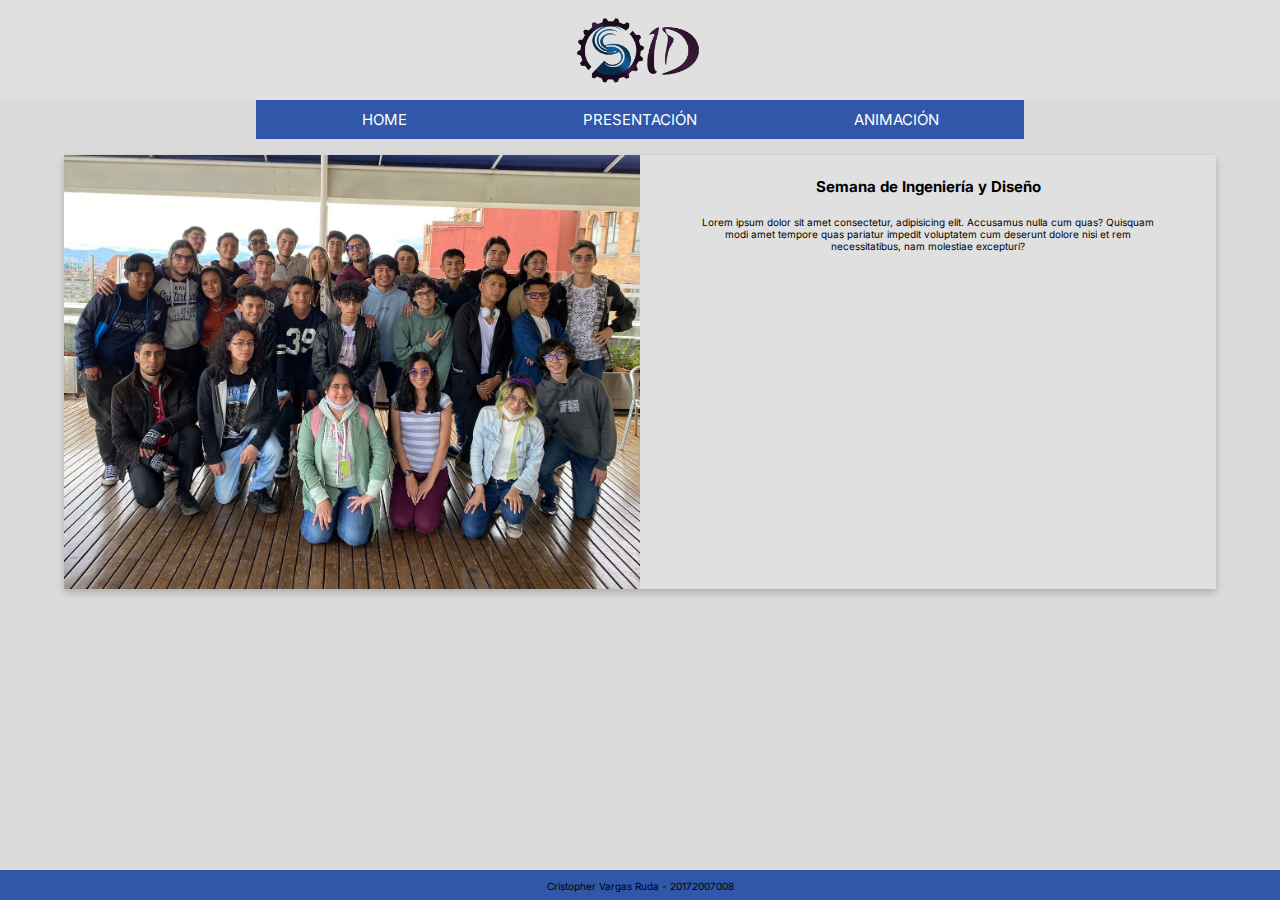
==== Proyecto Final/index.html @ 9082e876 "first commit" ====
<!DOCTYPE html>
<html lang="en">

<head>
    <meta charset="UTF-8">
    <meta http-equiv="X-UA-Compatible" content="IE=edge">
    <meta name="viewport" content="width=device-width, initial-scale=1.0">
    <link rel="stylesheet" href="styles/style.css">
    <script src="js/index.js"></script>
    <title>SID</title>
</head>

<body>
    <!--HEADER-->
    <header>
        <div class="logo">
            <img src="img/LogoSid.png" alt="Logo del sid">
        </div>
    </header>

    <!--Navegación-->

    <nav class="nav">
        <ul class="nav-menu">
            <li class="nav-menu-item link-1">
                <a href="#" class="nav-menu-link nav-link" onclick="mostrarVista1();">Home</a>
            </li>
            <li class="nav-menu-item link-2">
                <a href="#" class="nav-menu-link nav-link" onclick="mostrarVista2();">Presentación</a>
            </li>
            <li class="nav-menu-item link-3">
                <a href="#" class="nav-menu-link nav-link" onclick="mostrarVista3();">Animación</a>
            </li>
        </ul>
    </nav>

    <!--Vistas-->
    <div class="content">
        <div class="vistas">

            <!--Vista 1-->
            <div class="vista vista-1" id="vista-1">
                <div class="vista-1-content vista-content">
                    <div class="v1-image">
                        <img src="img/Home.jpeg" alt="Imagen Home">
                    </div>
                    <div class="v1-text">
                        <div class="v1-title">
                            <H2>Semana de Ingeniería y Diseño</H2>
                        </div>
                        <div class="v1-paragraph">
                            <p>Lorem ipsum dolor sit amet consectetur, adipisicing elit. Accusamus nulla cum quas? Quisquam modi amet tempore quas pariatur impedit voluptatem cum deserunt dolore nisi et rem necessitatibus, nam molestiae excepturi?</p>
                        </div>
                    </div>
                </div>
            </div>

            <!--Vista 2-->
            <div class="vista vista-2" id="vista-2">
                <div class="vista-2-content vista-content">
                    
                </div>
            </div>

            <!--Vista 3-->
            <div class="vista vista-3" id="vista-3">
                <div class="vista-3-content vista-content">
                    
                </div>
            </div>
        </div>
    </div>

    <!--FOOTER-->
    <footer>
        <p>Cristopher Vargas Ruda - 20172007008</p>
    </footer>
</body>

</html>
---- Proyecto Final/styles/style.css ----
@import url('https://fonts.googleapis.com/css2?family=Inter:wght@400;700&display=swap');

body {
    /* Fuentes */

    /* Colores primarios */

    --Red: hsl(0, 78%, 62%);
    --Gray: #dbdbdb;
    --Orange: hsl(29, 96%, 53%);
    --Blue: hsl(212, 86%, 59%);
    --DarkBlue: #2B4E98;

    /* Colores neutrales */
    --very-dark-blue: #3057aa;
    --grayish-blue: hsl(240, 1%, 85%);
    --very-ligh-gray: hsl(0, 0%, 88%);

    /*Font*/
    font-family: 'Inter', sans-serif;
    font-size: 10px;

    background-color: var(--Gray);    
    margin: 0;
    text-align: center;
    align-content: center;
}

header, footer {
    width: 100%;
    margin: 0;
}

header {
    position: absolute;
    background-color: var(--very-ligh-gray);
    height: 100px;
}

footer {
    position: fixed;
    height: 30px;
    background-color: var(--very-dark-blue);
    bottom: 0;
    padding: 0%;  
    margin-top: 30px;  
}

.logo {
    width: 50%;
    margin: auto;
    padding: 15px;
    text-align: center;
}

.logo img {
    height: 70px;
    margin: auto;
}

.nav { 
    position: absolute;
    display: flex;
    margin-top: 100px;
    background-color: var(--very-dark-blue);        
    padding: 0;
    justify-content: center;        
    box-sizing: border-box; 
}


.nav-link {
    color: white;
    text-decoration: none;    
}

.nav-menu {
    display: grid;
    list-style: none;
    padding: 0;
    width: 100%; 
}

.nav-menu-item {      
    text-transform: uppercase;
}

.nav-menu-link {
    padding: 10px 15px;
    border-radius: 3px;  
}
           
.nav-menu-link:hover{
    background-color: var(--very-ligh-gray);
    transition: 0.5s;
    color: black;
}

@media(min-width: 670px) {
    .nav {
        width: 60%;
        margin-left: 20%;
    }    

    .nav-menu-item {    
        font-size: 15px; 
    }
    
    .nav-menu {
        grid-template-columns: 1fr 1fr 1fr;   
    }    
}

@media(max-width: 670px) {
    .nav {
        width: 60%;
        margin-left: 20%;
    }

    .nav-menu-item {    
        font-size: 10px; 
    }
        
    .nav-menu {
        grid-template-columns: 1fr 1fr 1fr;
    }

    footer {
        font-size: 9px;
    }
}

@media(max-width: 420px) {
    .nav {
        width: min-content;
        margin-left: 30%;
        margin-top: 100px;        
    }   

    .nav-menu-item {    
        font-size: 10px; 
    } 
    
    .nav-menu {
        grid-template-rows: 1fr 1fr 1fr;
    }
    
    .nav-menu-item {    
        margin: 8px;
    }

    .link-1 {
        grid-row-start: 1;
    }

    .link-2 {
        grid-row-start: 2;
    }

    .link-3 {
        grid-row-start: 3;
    }

    footer {
        font-size: 8px;
    }
}

/* -------------------------------- Contenido ------------------------------------*/

.content {
    position: absolute;  
    margin-left: 5%;
    width: 90%;
    margin-top: 155px;
    background-color: var(--very-ligh-gray); 
}

.vistas {
    position: relative;
    width: 100%; 
    margin-bottom: 30px;  
}

.vista {
    position: absolute;
    margin: auto;
    box-sizing: border-box;
    background-color: var(--very-ligh-gray); 
    box-shadow: 0 4px 8px 0 rgba(0, 0, 0, 0.2);
}

@media(max-width: 670px) {
    .content {
        margin-top: 150px;
    }
}

@media(max-width: 420px) {
    .content {
        margin-top: 220px;
    }
}

/* !!! Vista 1 !!! ----------------------------------------------------------------*/


.v1-image {
    width: 100%;
}

.v1-image img {
    width: 100%;
}

.v1-text {
    padding: 10%;
    padding-top: 10px;
    background-color: var(--very-ligh-gray); 
}

.v1-title {
    text-align: center;
    margin-bottom: 20px;
}

.v1-paragraph {
    text-align: center;
}

.v1-image {
    height: auto;
}

.v1-text {
    text-align: center;
    padding-bottom: 30px;
}


@media(min-width: 600px) {    
    .vista-1-content {
        display: grid;
        grid-template-columns: 1fr 1fr;
        grid-template-rows: 1fr;
    }

    .v1-image {
        grid-column-start: 1;
        grid-row-start: 1;
    }

    .v1-text {
        grid-column-start: 2;
        grid-row-start: 1;
    }

    .v1-image img {
        height: 100%;
    }
}


/* !!! Vista 2 !!! ----------------------------------------------------------------*/

.vista-2 {
    display: none;
}

@media(min-width: 670px) {
    
}

@media(max-width: 670px) {
    
}

@media(max-width: 420px) {
    
}

/* !!! Vista 3 !!! ----------------------------------------------------------------*/

.vista-3 {
    display: none;
}

@media(min-width: 670px) {
    
}

@media(max-width: 670px) {
    
}

@media(max-width: 420px) {
    
}
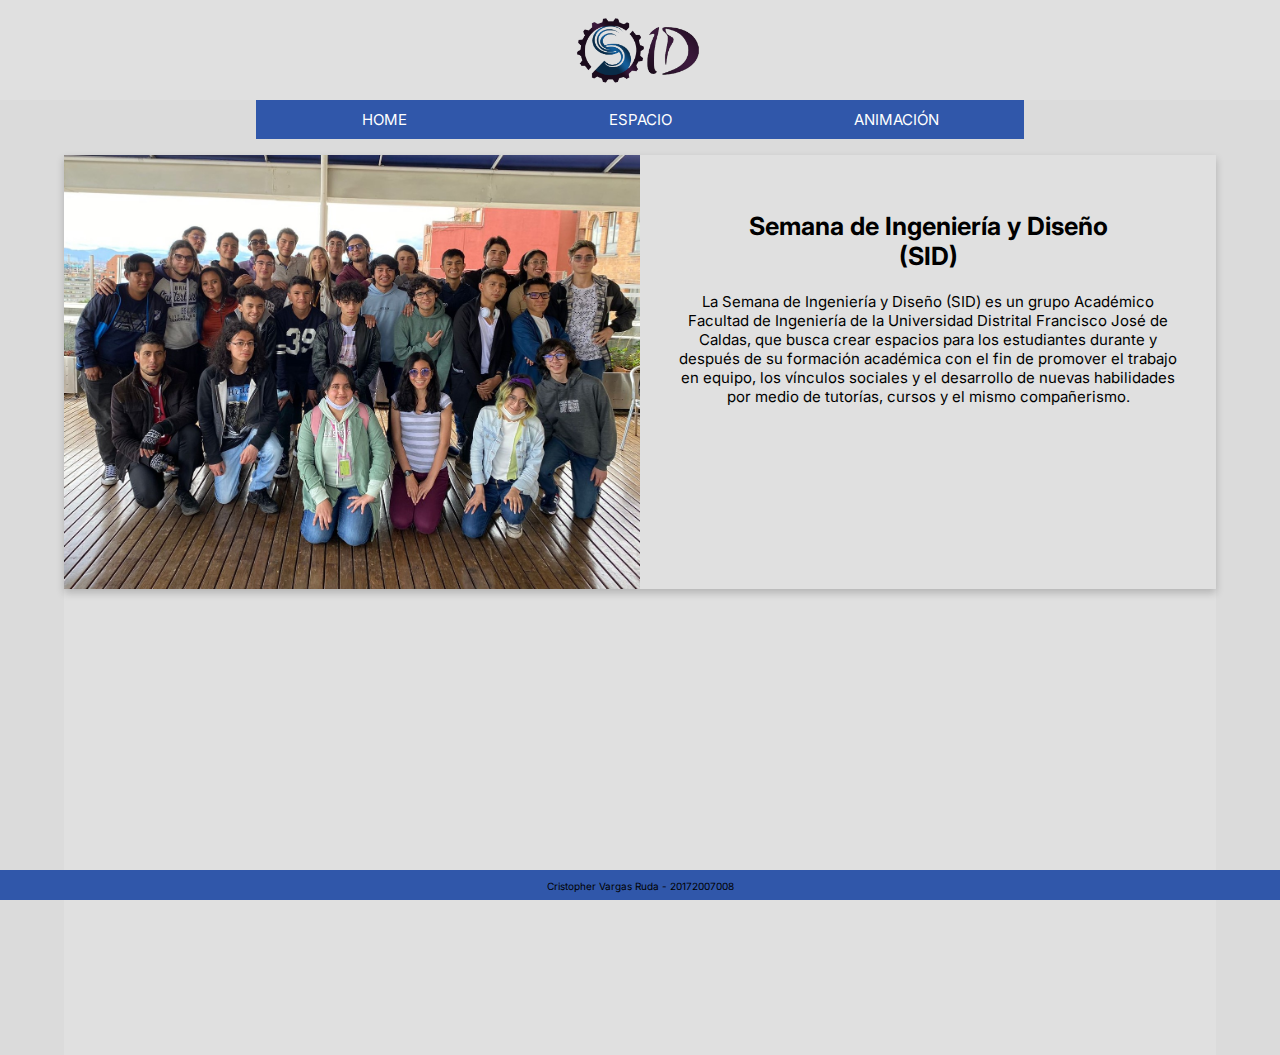
==== commit 2a565e72: "Cambios vista 1 y se agrega la Vista 2" ====
--- a/Proyecto Final/index.html
+++ b/Proyecto Final/index.html
@@ -26,7 +26,7 @@
                 <a href="#" class="nav-menu-link nav-link" onclick="mostrarVista1();">Home</a>
             </li>
             <li class="nav-menu-item link-2">
-                <a href="#" class="nav-menu-link nav-link" onclick="mostrarVista2();">Presentación</a>
+                <a href="#" class="nav-menu-link nav-link" onclick="mostrarVista2();">Espacio</a>
             </li>
             <li class="nav-menu-item link-3">
                 <a href="#" class="nav-menu-link nav-link" onclick="mostrarVista3();">Animación</a>
@@ -46,10 +46,17 @@
                     </div>
                     <div class="v1-text">
                         <div class="v1-title">
-                            <H2>Semana de Ingeniería y Diseño</H2>
+                            <H2>Semana de Ingeniería y Diseño <br> (SID)</H2>
                         </div>
                         <div class="v1-paragraph">
-                            <p>Lorem ipsum dolor sit amet consectetur, adipisicing elit. Accusamus nulla cum quas? Quisquam modi amet tempore quas pariatur impedit voluptatem cum deserunt dolore nisi et rem necessitatibus, nam molestiae excepturi?</p>
+                            <p>
+                                La Semana de Ingeniería y Diseño (SID) es un grupo Académico Facultad 
+                                de Ingeniería de la Universidad Distrital Francisco José de Caldas, 
+                                que busca crear espacios para los estudiantes durante y después de 
+                                su formación académica con el fin de promover el trabajo en equipo, 
+                                los vínculos sociales y el desarrollo de nuevas habilidades por medio 
+                                de tutorías, cursos y el mismo compañerismo.
+                            </p>
                         </div>
                     </div>
                 </div>
@@ -58,7 +65,45 @@
             <!--Vista 2-->
             <div class="vista vista-2" id="vista-2">
                 <div class="vista-2-content vista-content">
-                    
+                    <div class="card1 card">
+                        <div class="face face-front ffc1"></div>
+                        <div class="face face-back fbc1">
+                            <h3>Academico</h3>
+                            <p>
+                                El SID brinda un espacio para realizar trabajos y asistir a clases virtuales.
+                            </p>
+                        </div>
+                    </div>
+
+                    <div class="card2 card">
+                        <div class="face face-front ffc2"></div>
+                        <div class="face face-back fbc2">
+                            <h3>Esparcimiento</h3>
+                            <p>
+                                Podrás encontrar juegos para entretenerte y despejarte del estrés académico.
+                            </p>
+                        </div>
+                    </div>
+
+                    <div class="card3 card">
+                        <div class="face face-front ffc3"></div>
+                        <div class="face face-back fbc3">
+                            <h3>Música</h3>
+                            <p>
+                                Encontraras dos guitarras para practicar y compartir tus habilidades musicales.
+                            </p>
+                        </div>
+                    </div>
+
+                    <div class="card4 card">
+                        <div class="face face-front ffc4"></div>
+                        <div class="face face-back fbc4">
+                            <h3>Microondas</h3>
+                            <p>
+                                Por la cómoda suma de 200 pesos podrás calentar tu almuerzo en el microondas.
+                            </p>
+                        </div>
+                    </div>
                 </div>
             </div>
 
--- a/Proyecto Final/styles/style.css
+++ b/Proyecto Final/styles/style.css
@@ -7,26 +7,28 @@
 
     --Red: hsl(0, 78%, 62%);
     --Gray: #dbdbdb;
+    --Gray2: #c0bfbf;
     --Orange: hsl(29, 96%, 53%);
     --Blue: hsl(212, 86%, 59%);
     --DarkBlue: #2B4E98;
 
     /* Colores neutrales */
     --very-dark-blue: #3057aa;
-    --grayish-blue: hsl(240, 1%, 85%);
+    --very-dark-gray: hsl(0, 0%, 62%);
     --very-ligh-gray: hsl(0, 0%, 88%);
 
     /*Font*/
     font-family: 'Inter', sans-serif;
     font-size: 10px;
 
-    background-color: var(--Gray);    
+    background-color: var(--Gray);
     margin: 0;
     text-align: center;
     align-content: center;
 }
 
-header, footer {
+header,
+footer {
     width: 100%;
     margin: 0;
 }
@@ -42,8 +44,7 @@
     height: 30px;
     background-color: var(--very-dark-blue);
     bottom: 0;
-    padding: 0%;  
-    margin-top: 30px;  
+    padding: 0%;
 }
 
 .logo {
@@ -58,39 +59,39 @@
     margin: auto;
 }
 
-.nav { 
+.nav {
     position: absolute;
     display: flex;
     margin-top: 100px;
-    background-color: var(--very-dark-blue);        
+    background-color: var(--very-dark-blue);
     padding: 0;
-    justify-content: center;        
-    box-sizing: border-box; 
+    justify-content: center;
+    box-sizing: border-box;
 }
 
 
 .nav-link {
     color: white;
-    text-decoration: none;    
+    text-decoration: none;
 }
 
 .nav-menu {
     display: grid;
     list-style: none;
     padding: 0;
-    width: 100%; 
-}
-
-.nav-menu-item {      
+    width: 100%;
+}
+
+.nav-menu-item {
     text-transform: uppercase;
 }
 
 .nav-menu-link {
     padding: 10px 15px;
-    border-radius: 3px;  
-}
-           
-.nav-menu-link:hover{
+    border-radius: 3px;
+}
+
+.nav-menu-link:hover {
     background-color: var(--very-ligh-gray);
     transition: 0.5s;
     color: black;
@@ -100,15 +101,15 @@
     .nav {
         width: 60%;
         margin-left: 20%;
-    }    
-
-    .nav-menu-item {    
-        font-size: 15px; 
-    }
-    
+    }
+
+    .nav-menu-item {
+        font-size: 15px;
+    }
+
     .nav-menu {
-        grid-template-columns: 1fr 1fr 1fr;   
-    }    
+        grid-template-columns: 1fr 1fr 1fr;
+    }
 }
 
 @media(max-width: 670px) {
@@ -117,10 +118,10 @@
         margin-left: 20%;
     }
 
-    .nav-menu-item {    
-        font-size: 10px; 
-    }
-        
+    .nav-menu-item {
+        font-size: 10px;
+    }
+
     .nav-menu {
         grid-template-columns: 1fr 1fr 1fr;
     }
@@ -134,18 +135,18 @@
     .nav {
         width: min-content;
         margin-left: 30%;
-        margin-top: 100px;        
-    }   
-
-    .nav-menu-item {    
-        font-size: 10px; 
-    } 
-    
+        margin-top: 100px;
+    }
+
+    .nav-menu-item {
+        font-size: 10px;
+    }
+
     .nav-menu {
         grid-template-rows: 1fr 1fr 1fr;
     }
-    
-    .nav-menu-item {    
+
+    .nav-menu-item {
         margin: 8px;
     }
 
@@ -169,24 +170,26 @@
 /* -------------------------------- Contenido ------------------------------------*/
 
 .content {
-    position: absolute;  
+    position: absolute;
     margin-left: 5%;
+    height: 100%;
     width: 90%;
     margin-top: 155px;
-    background-color: var(--very-ligh-gray); 
+    background-color: var(--very-ligh-gray);
 }
 
 .vistas {
     position: relative;
-    width: 100%; 
-    margin-bottom: 30px;  
+    width: 100%;
+    margin-bottom: 30px;
 }
 
 .vista {
     position: absolute;
     margin: auto;
+    padding: 0;
     box-sizing: border-box;
-    background-color: var(--very-ligh-gray); 
+    background-color: var(--very-ligh-gray);
     box-shadow: 0 4px 8px 0 rgba(0, 0, 0, 0.2);
 }
 
@@ -216,7 +219,7 @@
 .v1-text {
     padding: 10%;
     padding-top: 10px;
-    background-color: var(--very-ligh-gray); 
+    background-color: var(--very-ligh-gray);
 }
 
 .v1-title {
@@ -238,7 +241,7 @@
 }
 
 
-@media(min-width: 600px) {    
+@media(min-width: 600px) {
     .vista-1-content {
         display: grid;
         grid-template-columns: 1fr 1fr;
@@ -253,11 +256,36 @@
     .v1-text {
         grid-column-start: 2;
         grid-row-start: 1;
+        padding: 35px;
     }
 
     .v1-image img {
         height: 100%;
     }
+
+    .v1-title h2 {
+        font-size: 25px;
+    }
+
+    .v1-paragraph p {
+        font-size: 15px;
+    }
+}
+
+@media(max-width: 800px) {
+    .v1-text {
+        grid-column-start: 2;
+        grid-row-start: 1;
+        padding: 10px;
+    }
+
+    .v1-title h2 {
+        font-size: 25px;
+    }
+
+    .v1-paragraph p {
+        font-size: 11px;
+    }
 }
 
 
@@ -265,18 +293,105 @@
 
 .vista-2 {
     display: none;
+    width: 100%;
+    height: 100%;
+}
+
+.card {
+    width: 60%;
+    height: 200px;
+    transform-style: preserve-3d;
+    position: relative;
+    transition: transform 0.5s 0.5s;
+    margin: 30px;
+    margin-left: 20%;
+}
+
+.card:hover {
+    transform: rotateY(180deg);
+}
+
+.face-back {
+    background-color: var(--Gray2);
+    color: white;
+    transform: rotateY(180deg);
+}
+
+.face {
+    width: 100%;
+    height: 100%;
+    border-radius: 25px;
+    font-family: 'Lucida Sans', 'Lucida Sans Regular', 'Lucida Grande', 'Lucida Sans Unicode', Geneva, Verdana, sans-serif;
+    backface-visibility: hidden;
+    position: absolute;
+    color: black;
+}
+
+.face h3 {
+    font-size: 30px;
+}
+
+.face p {
+    font-size: 15px;
+}
+
+.ffc1 {
+    background-image: url(../img/card1.jpeg);
+}
+
+.ffc2 {
+    background-image: url(../img/card2.jpeg);
+}
+
+.ffc3 {
+    background-image: url(../img/card3.jpeg);
+}
+
+.ffc4 {
+    background-image: url(../img/card4.jpeg);
+}
+
+.face-front {
+    background-size: cover;
 }
 
 @media(min-width: 670px) {
-    
-}
-
-@media(max-width: 670px) {
-    
-}
-
-@media(max-width: 420px) {
-    
+    .vista-2-content {
+        width: 100%;
+        height: 100%;
+        display: grid;
+        grid-template-columns: 1fr 1fr;
+        grid-template-rows: 1fr 1fr;
+    }
+
+    .card2 {
+        grid-column-start: 2;
+        grid-row-start: 1;
+    }
+
+    .card3 {
+        grid-column-start: 1;
+        grid-row-start: 2;
+    }
+
+    .card4 {
+        grid-column-start: 2;
+        grid-row-start: 2;
+    }
+}
+
+@media(max-width: 500px) {
+    .card {
+        width: 50%;
+        height: 180px;
+    }
+}
+
+@media(max-width: 400px) {
+    .card {
+        width: 50%;
+        height: 100px;
+    }
 }
 
 /* !!! Vista 3 !!! ----------------------------------------------------------------*/
@@ -285,14 +400,8 @@
     display: none;
 }
 
-@media(min-width: 670px) {
-    
-}
-
-@media(max-width: 670px) {
-    
-}
-
-@media(max-width: 420px) {
-    
-}
+@media(min-width: 670px) {}
+
+@media(max-width: 670px) {}
+
+@media(max-width: 420px) {}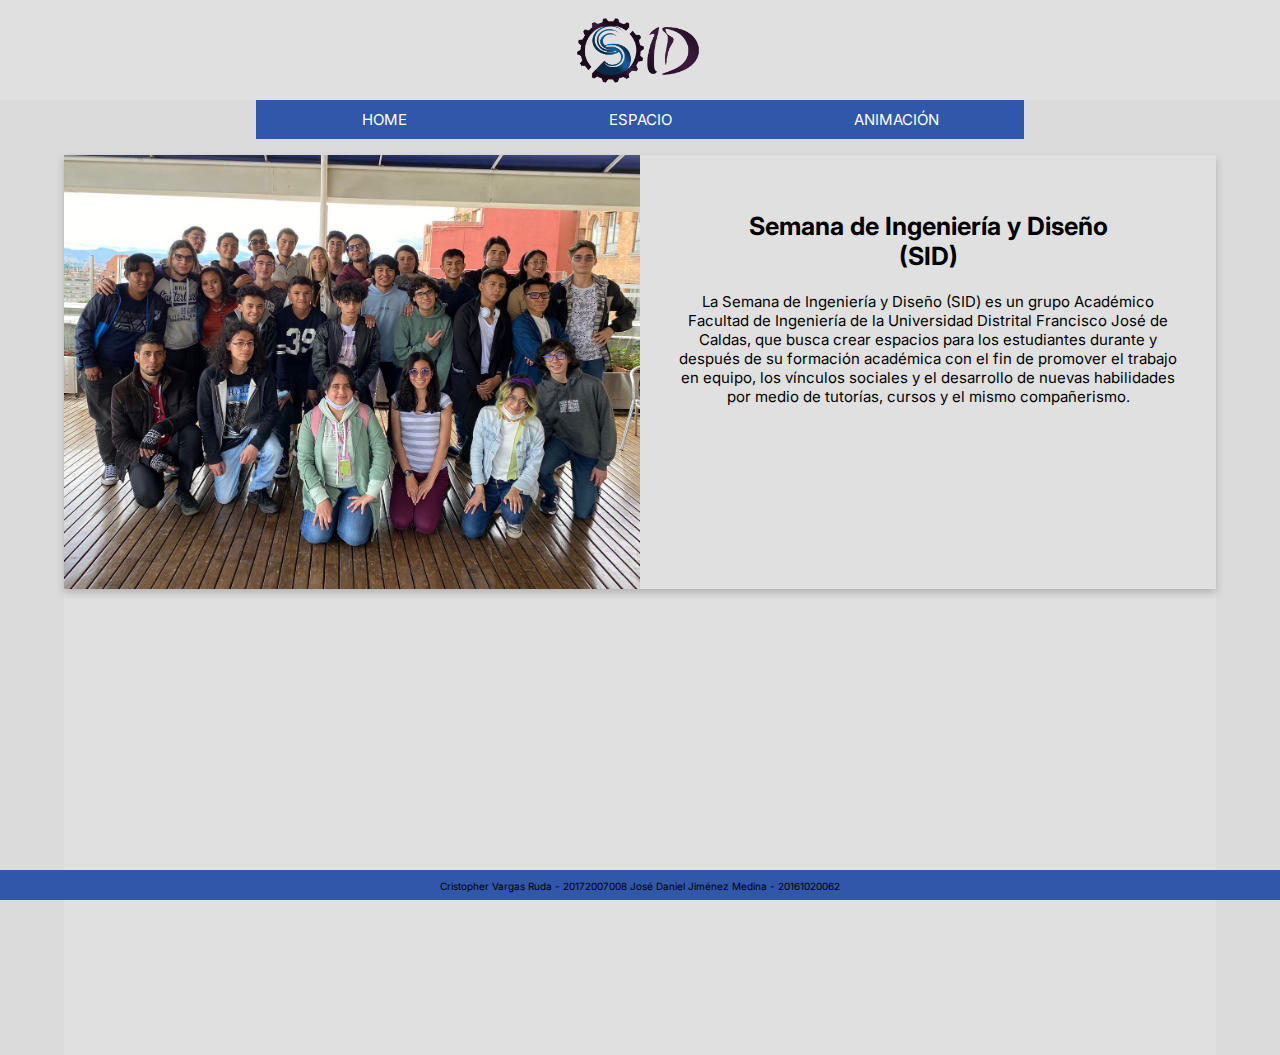
==== commit 5352db91: "datos" ====
--- a/Proyecto Final/index.html
+++ b/Proyecto Final/index.html
@@ -6,6 +6,7 @@
     <meta http-equiv="X-UA-Compatible" content="IE=edge">
     <meta name="viewport" content="width=device-width, initial-scale=1.0">
     <link rel="stylesheet" href="styles/style.css">
+    <link rel="stylesheet" href="styles/animation_styles.css">
     <script src="js/index.js"></script>
     <title>SID</title>
 </head>
@@ -104,13 +105,94 @@
                             </p>
                         </div>
                     </div>
+
+                    <div class="card5 card">
+                        <div class="face face-front ffc5"></div>
+                        <div class="face face-back fbc5">
+                            <h3>Academico</h3>
+                            <p>
+                                El SID brinda un espacio para realizar trabajos y asistir a clases virtuales.
+                            </p>
+                        </div>
+                    </div>
+
+                    <div class="card6 card">
+                        <div class="face face-front ffc6"></div>
+                        <div class="face face-back fbc6">
+                            <h3>Esparcimiento</h3>
+                            <p>
+                                Podrás encontrar juegos para entretenerte y despejarte del estrés académico.
+                            </p>
+                        </div>
+                    </div>
+
+                    <div class="card7 card">
+                        <div class="face face-front ffc7"></div>
+                        <div class="face face-back fbc7">
+                            <h3>Música</h3>
+                            <p>
+                                Encontraras dos guitarras para practicar y compartir tus habilidades musicales.
+                            </p>
+                        </div>
+                    </div>
+
+                    <div class="card8 card">
+                        <div class="face face-front ffc8"></div>
+                        <div class="face face-back fbc8">
+                            <h3>Microondas</h3>
+                            <p>
+                                Por la cómoda suma de 200 pesos podrás calentar tu almuerzo en el microondas.
+                            </p>
+                        </div>
+                    </div>
+
+                    <div class="card9 card">
+                        <div class="face face-front ffc9"></div>
+                        <div class="face face-back fbc9">
+                            <h3>Academico</h3>
+                            <p>
+                                El SID brinda un espacio para realizar trabajos y asistir a clases virtuales.
+                            </p>
+                        </div>
+                    </div>
+
+                    <div class="card10 card">
+                        <div class="face face-front ffc10"></div>
+                        <div class="face face-back fbc10">
+                            <h3>Esparcimiento</h3>
+                            <p>
+                                Podrás encontrar juegos para entretenerte y despejarte del estrés académico.
+                            </p>
+                        </div>
+                    </div>
+
+                    <div class="card11 card">
+                        <div class="face face-front ffc11"></div>
+                        <div class="face face-back fbc11">
+                            <h3>Música</h3>
+                            <p>
+                                Encontraras dos guitarras para practicar y compartir tus habilidades musicales.
+                            </p>
+                        </div>
+                    </div>
+
+                    <div class="card12 card">
+                        <div class="face face-front ffc12"></div>
+                        <div class="face face-back fbc13">
+                            <h3>Microondas</h3>
+                            <p>
+                                Por la cómoda suma de 200 pesos podrás calentar tu almuerzo en el microondas.
+                            </p>
+                        </div>
+                    </div>
                 </div>
             </div>
 
             <!--Vista 3-->
             <div class="vista vista-3" id="vista-3">
-                <div class="vista-3-content vista-content">
-                    
+                <div class="vista-3-content vista-content parent">
+                        <div class = "shape">
+                        </div>
                 </div>
             </div>
         </div>
@@ -118,7 +200,7 @@
 
     <!--FOOTER-->
     <footer>
-        <p>Cristopher Vargas Ruda - 20172007008</p>
+        <p>Cristopher Vargas Ruda - 20172007008 José Daniel Jiménez Medina - 20161020062</p>
     </footer>
 </body>
 
--- a/Proyecto Final/styles/style.css
+++ b/Proyecto Final/styles/style.css
@@ -193,6 +193,14 @@
     box-shadow: 0 4px 8px 0 rgba(0, 0, 0, 0.2);
 }
 
+.vista-2 {
+    background-color: var(--Gray);
+}
+
+.vista-2-content {
+    background-color: var(--Gray);
+}
+
 @media(max-width: 670px) {
     .content {
         margin-top: 150px;
@@ -351,6 +359,38 @@
     background-image: url(../img/card4.jpeg);
 }
 
+.ffc5 {
+    background-image: url(../img/card1.jpeg);
+}
+
+.ffc6 {
+    background-image: url(../img/card2.jpeg);
+}
+
+.ffc7 {
+    background-image: url(../img/card3.jpeg);
+}
+
+.ffc8 {
+    background-image: url(../img/card4.jpeg);
+}
+
+.ffc9 {
+    background-image: url(../img/card1.jpeg);
+}
+
+.ffc10 {
+    background-image: url(../img/card2.jpeg);
+}
+
+.ffc11 {
+    background-image: url(../img/card3.jpeg);
+}
+
+.ffc12 {
+    background-image: url(../img/card4.jpeg);
+}
+
 .face-front {
     background-size: cover;
 }
@@ -361,7 +401,7 @@
         height: 100%;
         display: grid;
         grid-template-columns: 1fr 1fr;
-        grid-template-rows: 1fr 1fr;
+        grid-template-rows: 1fr 1fr 1fr 1fr 1fr 1fr;
     }
 
     .card2 {
@@ -377,6 +417,46 @@
     .card4 {
         grid-column-start: 2;
         grid-row-start: 2;
+    }
+
+    .card5 {
+        grid-column-start:1 ;
+        grid-row-start:3 ;
+    }
+
+    .card6 {
+        grid-column-start:2 ;
+        grid-row-start:3 ;
+    }
+
+    .card7 {
+        grid-column-start:1 ;
+        grid-row-start:4 ;
+    }
+
+    .card8 {
+        grid-column-start:2 ;
+        grid-row-start:4 ;
+    }
+
+    .card9 {
+        grid-column-start:1 ;
+        grid-row-start:5 ;
+    }
+
+    .card10 {
+        grid-column-start:2 ;
+        grid-row-start:5 ;
+    }
+
+    .card11 {
+        grid-column-start:1 ;
+        grid-row-start:6 ;
+    }
+
+    .card12 {
+        grid-column-start:2 ;
+        grid-row-start:6 ;
     }
 }
 
--- a/Proyecto Final/styles/animation_styles.css
+++ b/Proyecto Final/styles/animation_styles.css
@@ -0,0 +1,214 @@
+.parent{
+  display: flex;
+  justify-content: center;
+}
+
+
+.shape {
+  align-items: center;
+  background-color: darkblue;
+  width: 200px;
+  height: 100px;
+  /* animation: name duration timing-function delay iteration-count direction fill-mode; */
+  animation: changeColorAndShape 5s ease-in none infinite;
+}
+
+@keyframes changeColorAndShape {
+  /* Rectangle */
+  /* 0% {
+    clip-path: none;
+    transform: scale(1);
+    background-color: black;
+    width: 200px;
+    height: 100px;
+  } */
+
+  
+  /* 5%{
+    transform: scale(0);
+    background-color: transparent;
+    width: 0px;
+    height: 0px;
+  } */
+
+  /* Circle */
+  10% {
+    transform: scale(1);
+    background-color: gray;
+    width: 100px;
+    height: 100px;
+    border-radius: 50%;
+  }
+  /* 15%{
+    clip-path: none;
+    transform: scale(0);
+    background-color: transparent;
+    width: 0x;
+    height: 0px;
+    border-radius: 0;
+  } */
+
+  /* Triangle  */
+  20% {
+    transform: scale(1);
+    border-left: 50px solid transparent;
+    border-right: 50px solid transparent;
+    border-bottom: 100px solid darkblue;
+  }
+
+  /* 25% {    
+    transform: scale(0);
+    border-left: 0 none transparent;
+    border-right: 0 none transparent;
+    border-bottom: 0 none transparent;
+    background-color: transparent;
+
+  }   */
+  
+  /* Left  */
+  30% {
+    transform: scale(1);
+    clip-path: polygon(40% 0%, 40% 20%, 100% 20%, 100% 80%, 40% 80%, 40% 100%, 0% 50%);
+    background-color: blue ;
+  }
+
+  /* 35% {
+    transform: scale(1);
+    clip-path: polygon(0% 20%, 60% 20%, 60% 0%, 100% 50%, 60% 100%, 60% 80%, 0% 80%);
+    background-color: dodgerblue;
+  } */
+
+  /* Egg Shape */
+  40% {
+    transform: scale(1);
+    clip-path: none;
+    display: block;
+    width: 126px;
+    height: 180px;
+    background-color: white;
+    border-radius: 50% 50% 50% 50% / 60% 60% 40% 40%;
+  }
+
+  /* 45% {
+    clip-path: none;
+    transform: scale(0);
+    display: none;
+    width: 0px;
+    height: 0px;
+    background-color: gainsboro;
+    border-radius: 0% 0% 0% 0% / 0% 0% 0% 0%;
+  } */
+
+  /* Batman */
+  50% {
+    transform: scale(1);
+    background-color: gray;
+    width: 200px;
+    height: 200px;
+    clip-path: polygon(evenodd, 37.5% 36%, 62.5% 36%, 75% 11%, 85.71% 36%, 75% 86%, 62.5% 86%, 62.5% 60.07%, 75% 50.57%, 57.92% 50.57%, 62.5% 60.07%, 62.5% 86%, 37.5% 86%, 37.5% 60.07%, 25% 50.57%, 42.08% 50.57%, 37.5% 60.07%, 37.5% 86%, 25% 86%, 14.29% 36%, 25.9% 11%);
+  }
+
+  /* 55% {
+    transform: scale(0);
+    background-color: transparent;
+    clip-path: none;
+    width: 0px;
+    height: 0px;
+  } */
+
+  /* Squared Grid */
+  60% {
+    width: 200px;
+    height: 200px;
+    transform: scale(1);
+    clip-path: polygon(0% 0%, 10% 0%, 10% 100%, 20% 100%, 20% 0%, 30% 0%, 30% 100%, 40% 100%, 40% 0%, 50% 0%, 50% 100%, 60% 100%, 60% 0%, 70% 0%, 70% 100%, 80% 100%, 80% 0%, 90% 0%, 90% 100%, 100% 100%, 100% 0%, 100% 10%, 0% 10%, 0% 20%, 100% 20%, 100% 30%, 0% 30%, 0% 40%, 100% 40%, 100% 50%, 0% 50%, 0% 60%, 100% 60%, 100% 70%, 0% 70%, 0% 80%, 100% 80%, 100% 90%, 0% 90%, 0% 100%);
+    background-color: darkgray;
+  }
+/* 
+  65% {
+    width: 0px;
+    height: 0px;
+    transform: scale(0);
+    clip-path: none;
+    background-color: transparent;
+  } */
+
+  /* Pacman  */
+  70% {
+    width: 200px;
+    height: 200px;
+    transform: scale(1);
+    background-color: transparent;
+    border-right: 60px solid transparent;
+    border-top: 60px solid black;
+    border-left: 60px solid black;
+    border-bottom: 60px solid black;
+    border-top-left-radius: 60px;
+    border-top-right-radius: 60px;
+    border-bottom-left-radius: 60px;
+    border-bottom-right-radius: 60px;
+  }
+
+  /* 75%{
+    width: 0px;
+    height: 0px;
+    clip-path: none;
+    transform: scale(0);
+    background-color: transparent;
+    border-right: 0 none transparent;
+    border-top: 0 none transparent;
+    border-left: 0 none transparent;
+    border-bottom:0 none transparent;
+    border-top-left-radius: 0;
+    border-top-right-radius: 0;
+    border-bottom-left-radius: 0;
+    border-bottom-right-radius: 0;
+    
+  } */
+
+  /*  */
+  80% {
+    width: 200px;
+    height: 200px;
+    transform: scale(1);
+    background-color: midnightblue;
+    clip-path: polygon(50% 0%, 90% 20%, 100% 60%, 75% 100%, 25% 100%, 0% 60%, 10% 20%);
+
+  }
+/* 
+  85%{
+    width: 0px;
+    height: 0px;
+    background-color: transparent;
+    transform: scale(0);
+    clip-path: none;
+  }
+ */
+
+
+  /*  */
+  90% {
+    width: 200px;
+    height: 200px;
+    transform: scale(1);
+    background-color: navy;
+    clip-path: polygon(10% 25%, 35% 25%, 35% 0%, 65% 0%, 65% 25%, 90% 25%, 90% 50%, 65% 50%, 65% 100%, 35% 100%, 35% 50%, 10% 50%);
+  }
+
+  /* 95%{
+    width: 0px;
+    height: 0px;
+    background-color: none;
+    transform: scale(0);
+    clip-path: none;
+  } */
+
+  /*  */
+  100% {
+    width: 200px;
+    height: 200px;
+    transform: scale(1);
+    background-color: blue;
+    clip-path: polygon(20% 0%, 0% 20%, 30% 50%, 0% 80%, 20% 100%, 50% 70%, 80% 100%, 100% 80%, 70% 50%, 100% 20%, 80% 0%, 50% 30%);
+  }
+}
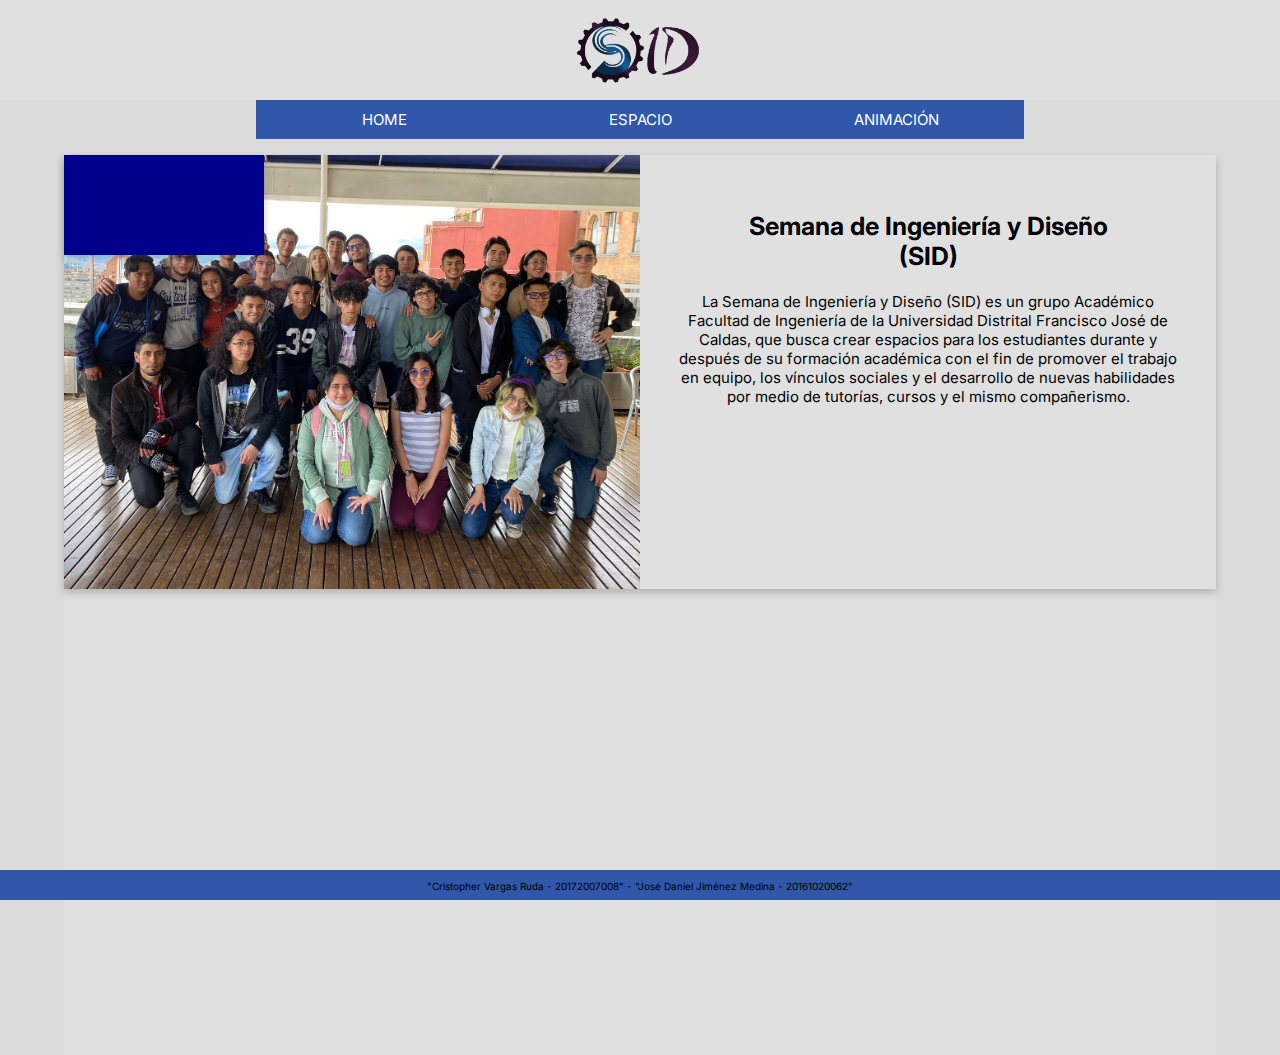
==== commit 13b64ad4: "actualización de nombres" ====
--- a/Proyecto Final/index.html
+++ b/Proyecto Final/index.html
@@ -200,7 +200,7 @@
 
     <!--FOOTER-->
     <footer>
-        <p>Cristopher Vargas Ruda - 20172007008 José Daniel Jiménez Medina - 20161020062</p>
+        <p>"Cristopher Vargas Ruda - 20172007008" - "José Daniel Jiménez Medina - 20161020062"</p>
     </footer>
 </body>
 
--- a/Proyecto Final/styles/style.css
+++ b/Proyecto Final/styles/style.css
@@ -473,15 +473,3 @@
         height: 100px;
     }
 }
-
-/* !!! Vista 3 !!! ----------------------------------------------------------------*/
-
-.vista-3 {
-    display: none;
-}
-
-@media(min-width: 670px) {}
-
-@media(max-width: 670px) {}
-
-@media(max-width: 420px) {}--- a/Proyecto Final/styles/animation_styles.css
+++ b/Proyecto Final/styles/animation_styles.css
@@ -14,23 +14,6 @@
 }
 
 @keyframes changeColorAndShape {
-  /* Rectangle */
-  /* 0% {
-    clip-path: none;
-    transform: scale(1);
-    background-color: black;
-    width: 200px;
-    height: 100px;
-  } */
-
-  
-  /* 5%{
-    transform: scale(0);
-    background-color: transparent;
-    width: 0px;
-    height: 0px;
-  } */
-
   /* Circle */
   10% {
     transform: scale(1);
@@ -39,14 +22,6 @@
     height: 100px;
     border-radius: 50%;
   }
-  /* 15%{
-    clip-path: none;
-    transform: scale(0);
-    background-color: transparent;
-    width: 0x;
-    height: 0px;
-    border-radius: 0;
-  } */
 
   /* Triangle  */
   20% {
@@ -56,27 +31,12 @@
     border-bottom: 100px solid darkblue;
   }
 
-  /* 25% {    
-    transform: scale(0);
-    border-left: 0 none transparent;
-    border-right: 0 none transparent;
-    border-bottom: 0 none transparent;
-    background-color: transparent;
-
-  }   */
-  
   /* Left  */
   30% {
     transform: scale(1);
     clip-path: polygon(40% 0%, 40% 20%, 100% 20%, 100% 80%, 40% 80%, 40% 100%, 0% 50%);
     background-color: blue ;
   }
-
-  /* 35% {
-    transform: scale(1);
-    clip-path: polygon(0% 20%, 60% 20%, 60% 0%, 100% 50%, 60% 100%, 60% 80%, 0% 80%);
-    background-color: dodgerblue;
-  } */
 
   /* Egg Shape */
   40% {
@@ -89,16 +49,6 @@
     border-radius: 50% 50% 50% 50% / 60% 60% 40% 40%;
   }
 
-  /* 45% {
-    clip-path: none;
-    transform: scale(0);
-    display: none;
-    width: 0px;
-    height: 0px;
-    background-color: gainsboro;
-    border-radius: 0% 0% 0% 0% / 0% 0% 0% 0%;
-  } */
-
   /* Batman */
   50% {
     transform: scale(1);
@@ -108,14 +58,6 @@
     clip-path: polygon(evenodd, 37.5% 36%, 62.5% 36%, 75% 11%, 85.71% 36%, 75% 86%, 62.5% 86%, 62.5% 60.07%, 75% 50.57%, 57.92% 50.57%, 62.5% 60.07%, 62.5% 86%, 37.5% 86%, 37.5% 60.07%, 25% 50.57%, 42.08% 50.57%, 37.5% 60.07%, 37.5% 86%, 25% 86%, 14.29% 36%, 25.9% 11%);
   }
 
-  /* 55% {
-    transform: scale(0);
-    background-color: transparent;
-    clip-path: none;
-    width: 0px;
-    height: 0px;
-  } */
-
   /* Squared Grid */
   60% {
     width: 200px;
@@ -124,14 +66,6 @@
     clip-path: polygon(0% 0%, 10% 0%, 10% 100%, 20% 100%, 20% 0%, 30% 0%, 30% 100%, 40% 100%, 40% 0%, 50% 0%, 50% 100%, 60% 100%, 60% 0%, 70% 0%, 70% 100%, 80% 100%, 80% 0%, 90% 0%, 90% 100%, 100% 100%, 100% 0%, 100% 10%, 0% 10%, 0% 20%, 100% 20%, 100% 30%, 0% 30%, 0% 40%, 100% 40%, 100% 50%, 0% 50%, 0% 60%, 100% 60%, 100% 70%, 0% 70%, 0% 80%, 100% 80%, 100% 90%, 0% 90%, 0% 100%);
     background-color: darkgray;
   }
-/* 
-  65% {
-    width: 0px;
-    height: 0px;
-    transform: scale(0);
-    clip-path: none;
-    background-color: transparent;
-  } */
 
   /* Pacman  */
   70% {
@@ -149,23 +83,6 @@
     border-bottom-right-radius: 60px;
   }
 
-  /* 75%{
-    width: 0px;
-    height: 0px;
-    clip-path: none;
-    transform: scale(0);
-    background-color: transparent;
-    border-right: 0 none transparent;
-    border-top: 0 none transparent;
-    border-left: 0 none transparent;
-    border-bottom:0 none transparent;
-    border-top-left-radius: 0;
-    border-top-right-radius: 0;
-    border-bottom-left-radius: 0;
-    border-bottom-right-radius: 0;
-    
-  } */
-
   /*  */
   80% {
     width: 200px;
@@ -175,16 +92,6 @@
     clip-path: polygon(50% 0%, 90% 20%, 100% 60%, 75% 100%, 25% 100%, 0% 60%, 10% 20%);
 
   }
-/* 
-  85%{
-    width: 0px;
-    height: 0px;
-    background-color: transparent;
-    transform: scale(0);
-    clip-path: none;
-  }
- */
-
 
   /*  */
   90% {
@@ -195,14 +102,6 @@
     clip-path: polygon(10% 25%, 35% 25%, 35% 0%, 65% 0%, 65% 25%, 90% 25%, 90% 50%, 65% 50%, 65% 100%, 35% 100%, 35% 50%, 10% 50%);
   }
 
-  /* 95%{
-    width: 0px;
-    height: 0px;
-    background-color: none;
-    transform: scale(0);
-    clip-path: none;
-  } */
-
   /*  */
   100% {
     width: 200px;
